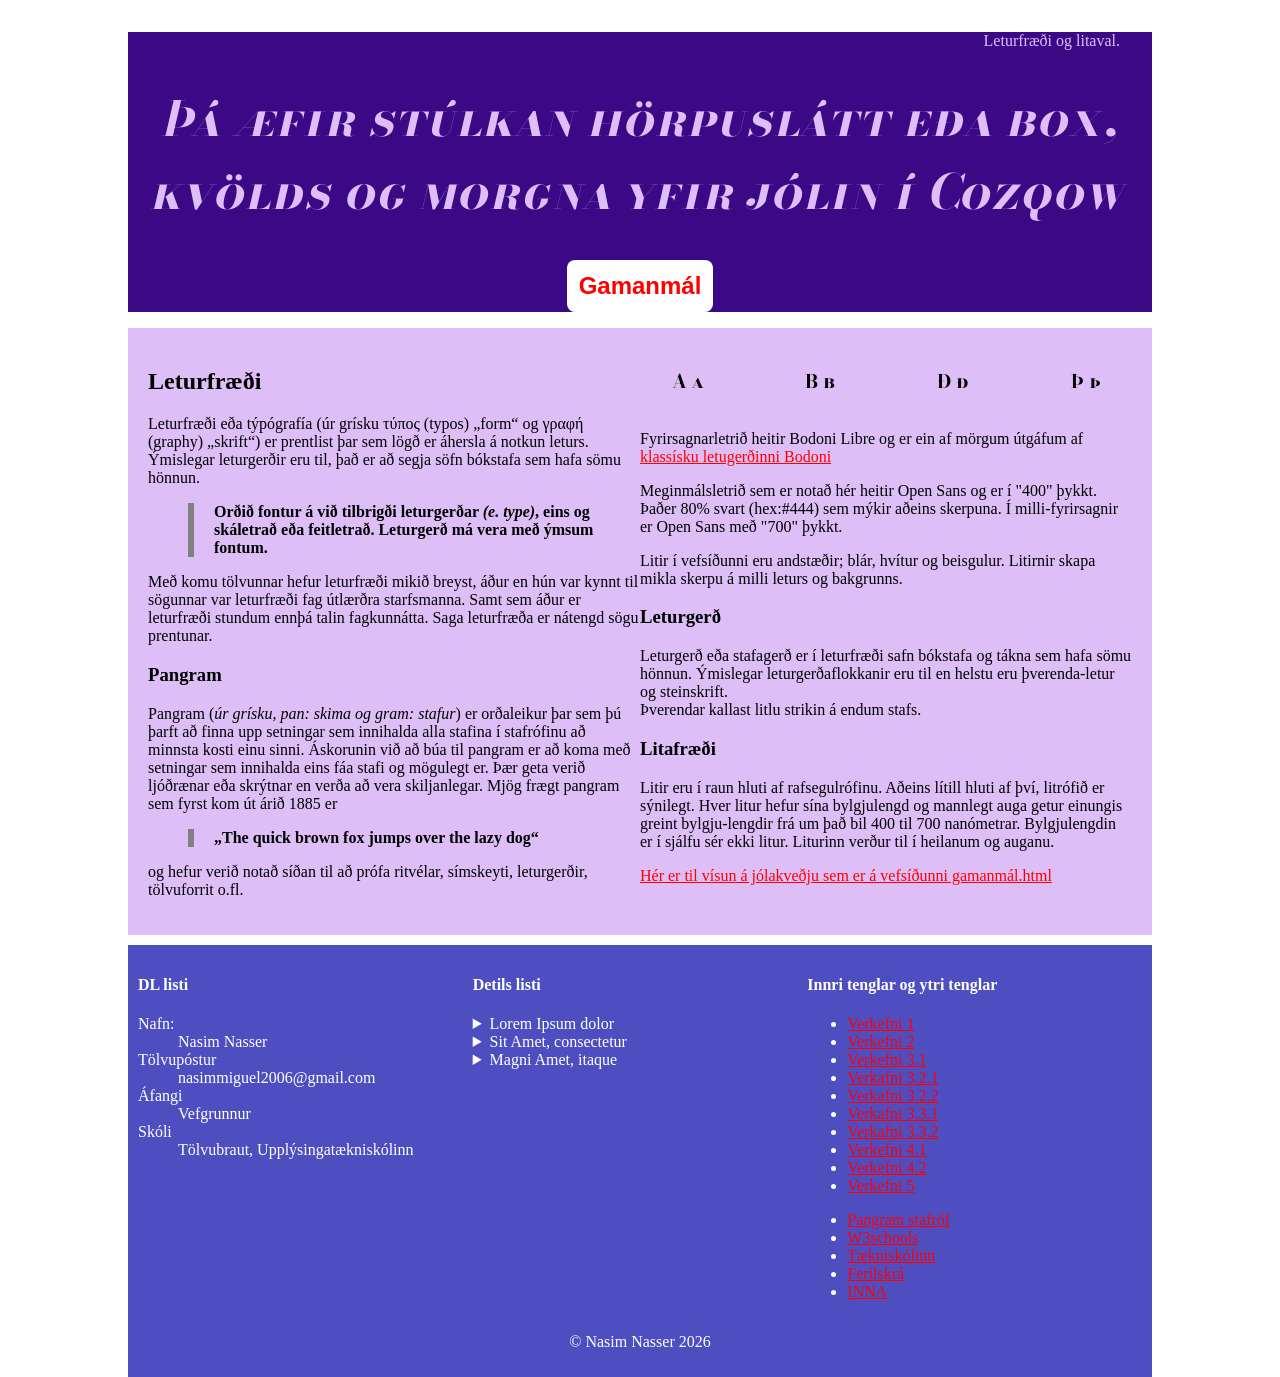
==== index.html @ c91c2fd6 "Add files via upload" ====
<!DOCTYPE html>
<html lang="is">

<head>
	<meta charset="UTF-8">
	<meta name="viewport" content="width=device-width, initial-scale=1.0">
	<meta charset="utf-8">
	<title>Verkefni 5 Leturfræði og litaval</title>
	<!--hér sækjum við leturgerðir af fonts.gooogle.com-->
	<link rel="preconnect" href="https://fonts.googleapis.com">
	<link rel="preconnect" href="https://fonts.gstatic.com" crossorigin>
	<link
		href="https://fonts.googleapis.com/css2?family=Bodoni+Moda+SC:ital,opsz,wght@0,6..96,400..900;1,6..96,400..900&family=Roboto+Condensed:ital,wght@0,100..900;1,100..900&display=swap"
		rel="stylesheet">
	<link rel="stylesheet" href="styles.css">
</head>

<body class="body">

	<header class="container gaman">
		<p class="verkefni">Leturfræði og litaval.</p>
		<h1>Þá æfir stúlkan hörpuslátt eða box, kvölds og morgna yfir jólin í Cozqow</h1>
		<p><a href="gamanmal.html" class="header-button">Gamanmál</a></p>
	</header>
	<div class="main-bg">
		<main class="container col-2">
			<article>
				<h2>Leturfræði</h2>
				<p>Leturfræði eða týpógrafía (úr grísku τύπος (typos) „form“ og γραφή (graphy) „skrift“) er prentlist
					þar sem lögð er áhersla á notkun leturs. Ýmislegar leturgerðir eru til, það er að segja söfn
					bókstafa sem hafa sömu hönnun. </p>
				<blockquote>Orðið fontur á við tilbrigði leturgerðar <em>(e. type)</em>, eins og skáletrað eða
					feitletrað. Leturgerð má vera með ýmsum fontum.</blockquote>
				<p>Með komu tölvunnar hefur leturfræði mikið breyst, áður en hún var kynnt til sögunnar var leturfræði
					fag útlærðra starfsmanna. Samt sem áður er leturfræði stundum ennþá talin fagkunnátta. Saga
					leturfræða er nátengd sögu prentunar.
				</p>
				<h3>Pangram</h3>
				<p>Pangram (<em>úr grísku, pan: skima og gram: stafur</em>) er orðaleikur þar sem þú þarft að finna upp
					setningar sem innihalda alla stafina í stafrófinu að minnsta kosti einu sinni. Áskorunin við að búa
					til pangram er að koma með setningar sem innihalda eins fáa stafi og mögulegt er. Þær geta verið
					ljóðrænar eða skrýtnar en verða að vera skiljanlegar. Mjög frægt pangram sem fyrst kom út árið 1885
					er
				<blockquote>„The quick brown fox jumps over the lazy dog“</blockquote> og hefur verið notað síðan til að
				prófa ritvélar, símskeyti, leturgerðir, tölvuforrit o.fl.</p>
			</article>
			<article>
				<section class="bodoni">
					<h1>A a</h1>
					<h1>B b</h1>
					<h1>Ð ð</h1>
					<h1>Þ þ</h1>
				</section>
				<p>Fyrirsagnarletrið heitir Bodoni Libre og er ein af mörgum útgáfum af <a
						href="https://en.wikipedia.org/wiki/Bodoni"> klassísku letugerðinni Bodoni</a>
				</p>
				<p>Meginmálsletrið sem er notað hér heitir Open Sans og er í "400" þykkt. Þaðer 80% svart (hex:#444) sem
					mýkir aðeins skerpuna. Í milli-fyrirsagnir er Open Sans með "700" þykkt.
				</p>
				<p>Litir í vefsíðunni eru andstæðir; blár, hvítur og beisgulur. Litirnir skapa mikla skerpu á milli
					leturs og bakgrunns. </p>
				<h3>Leturgerð</h3>
				<p>Leturgerð eða stafagerð er í leturfræði safn bókstafa og tákna sem hafa sömu hönnun. Ýmislegar
					leturgerða<wbr>flokkanir eru til en helstu eru þverenda-<wbr>letur og steinskrift. <br>Þverendar
					kallast litlu strikin á endum stafs.</p>
				<h3>Litafræði</h3>
				<p>Litir eru í raun hluti af rafsegulrófinu. Aðeins lítill hluti af því, litrófið er sýnilegt. Hver
					litur hefur sína bylgjulengd og mannlegt auga getur einungis greint bylgju-<wbr>lengdir frá um það bil 400 til 700 nanómetrar. Bylgjulengdin er í sjálfu sér ekki litur. Liturinn verður til í heilanum og auganu.
				</p> <!-- Ath! ID # er stafnæmt -->
				<p><a href="gamanmal.html#Jólakveðja">Hér er til vísun á jólakveðju sem er á vefsíðunni
						gamanmál.html</a></p>
			</article>
		</main>
	</div> <!--bakgrunnur endar hér-->
	<footer class="footer-container">
		<nav>
			<h4>DL listi </h4>
			<dl><!--Description list, nafn tölvupóstur, áfangi og skóli-->
				<dt>Nafn:</dt>
				<dd>Nasim Nasser</dd>
				<dt>Tölvupóstur</dt>
				<dd>nasimmiguel2006@gmail.com</dd>
				<dt>Áfangi</dt>
				<dd>Vefgrunnur</dd>
				<dt>Skóli</dt>
				<dd>Tölvubraut, Upplýsingatækniskólinn</dd>
			</dl>
		</nav>
		<nav>
			<h4>Detils listi</h4>
			<details name="listi">
				<summary>Lorem Ipsum dolor</summary>
				<h4>The details of Lorem Ipsum</h4>
				<p>Lorem ipsum dolor sit amet, consectetur adipisicing elit. Magni amet, itaque praesentium obcaecati
					nesciunt, aspernatur reiciendis voluptatibus asperiores fugit?</p>
			</details>
			<details name="listi"> <!--hægt að bæta við eigindinu (atribute) "open" í listan-->
				<summary>Sit Amet, consectetur</summary>
				<h4>The details of Sit Amet</h4>
				<p>Sit amet, consectetur adipisicing elit. aspernatur reiciendis voluptatibus asperiores fugit,
					repudiandae a ipsa dolorum modi! Et a eligendi error culpa aut?</p>
			</details>
			<details name="listi">
				<summary>Magni Amet, itaque</summary>
				<h4>The details of Magni Amet</h4>
				<p>Magni amet, itaque praesentium obcaecati nesciunt, Lorem ipsum dolor sit amet, consectetur
					adipisicing elit. aspernatur reiciendis voluptatibus asperiores fugit, repudiandae a ipsa dolorum
					modi! Et a eligendi error culpa aut?</p>
			</details>
		</nav>
		<nav>
			<h4>Innri tenglar og ytri tenglar</em></h4>
			<ul>
				<li><a href="../Verk1/index.html">Verkefni 1</a></li>
				<li><a href="../Verk2/index.html">Verkefni 2</a></li>
				<li><a href="../Verk3/verkafni3.1/index3.1.html">Verkefni 3.1</a></li>
				<li><a href="../verk3/verkafni3.2.1/index3.2.1.html">Verkafni 3.2.1</a></li>
				<li><a href="../verk3/verkafni3.2.2/index3.2.2.html">Verkafni 3.2.2</a></li>
				<li><a href="../verk3/verkafni3.3/index3.3.1.html">Verkafni 3.3.1</a></li>
				<li><a href="../verk3/verkafni3.3/index3.3.2.html">Verkafni 3.3.2</a></li>

				<li><a href="../Verk4/verk4.1/index4.1.html">Verkefni 4.1</a></li>
				<li><a href="../Verk4/verk4.2/index4.2.html">Verkefni 4.2</a></li>

				<li><a href="index.html">Verkefni 5</a></li>
			</ul>
			<ul>
				<li><a href="https://pangram.me/">Pangram stafróf</a></li>
				<li><a href="https://www.w3schools.com/">W3schools</a></li>
				<li><a href="https://www.tskoli.is">Tækniskólinn</a></li>
				<li><a href="#">Ferilskrá</a></li>
				<li><a href="https://www.inna.is">INNA</a></li>
			</ul>
		</nav>
		<p class="copy" style="text-align: center;">&copy; Nasim Nasser 2026 </p>

	</footer>

</body>

</html>
---- styles.css ----
.main-bg {

    background-color: #debef6;
    padding: 20px;
}


.verkefni {
    margin: 2em;
    text-align: right;
}

.col-2 blockquote {
    border-left: 6px solid gray;
    padding-left: 20px;
    font-weight: bold;
}



a:link {
    color: red;
}

a:visited {
    color: green;
}

a:hover {
    color: #F0F;
}

a:active {
    color: blue;
}

@media screen and (min-width: 360px) {


    .bodoni {


        font-family: "Bodoni Moda SC", serif;
        font-optical-sizing: auto;
        font-weight: 400;
        font-style: normal;

    }


    .gaman {
        background-color: #3b0986;
        text-decoration-color: #0F0;
        color: #debef6;
        text-align: center;


        font-family: "Yellowtail", cursive;
        font-weight: 400;
        font-style: normal;



    }


    .header-button {
        display: inline-block;
        padding: 12px 12px;
        background-color: white;
        text-decoration: none;


        font-family: sans-serif;
        font-weight: bold;
        border-radius: 8px;

    }


    .sticky-menu {
        position: sticky;
        top: 0;
        background-color: #f0f0f0;


        text-align: center;

    }

    .sticky-orð {

        position: sticky;
        top: 75px;

        color: cadetblue;



        background-color: #f0f0f0;
        margin-right: 65%;



    }

    .aside-menu a {
        display: flex;
        flex-direction: column;


        padding: 5px;
        margin: 5px;


    }


    footer {
        display: grid;
        grid-template-columns: 1fr;
        color: white;
        background-color: rgb(78, 78, 193);
        padding: 10px;
    }

    .footer-container a:visited {
        color: #debef6;
    }

    .footer-container a:link {
        color: red;
    }

    .footer-container a:hover {
        color: #F0F;
    }

    .footer-container a:active {
        color: orange;
    }

}

@media screen and (min-width: 768px) {

    .sticky-orð {

        position: sticky;
        top: 0px;
    }

    .container.col-3 {

        display: grid;
        grid-template-columns: 1fr 3fr;

        gap: 20px;
    }

    .bodoni {
        display: flex;

        text-align: center;
        justify-content: space-between;
        margin-left: 2em;
        margin-right: 2em;
    }

    .sticky-menu {
        position: static;
        top: 0;
        background-color: transparent;
        text-align: left;

    }

    .gaman h1 {
        font-family: "Bodoni Moda SC", serif;

        font-style: italic;

        text-align: center;
        font-size: 300%;

    }

    .header-button {
        font-size: 150%;
    }


    .copy {
        grid-column: 1 / -1;
    }

    .footer-container {
        display: grid;
        grid-template-columns: 1fr 1fr 1fr;
        margin-top: 10px;
        padding: 10px;

        color: white;
    }

}

@media screen and (min-width:1024px) {
    .body {
        max-width: 1024px;
        margin: auto;
    }

    .container.col-2 {
        display: grid;
        grid-template-columns: 1fr 1fr;
    }

}
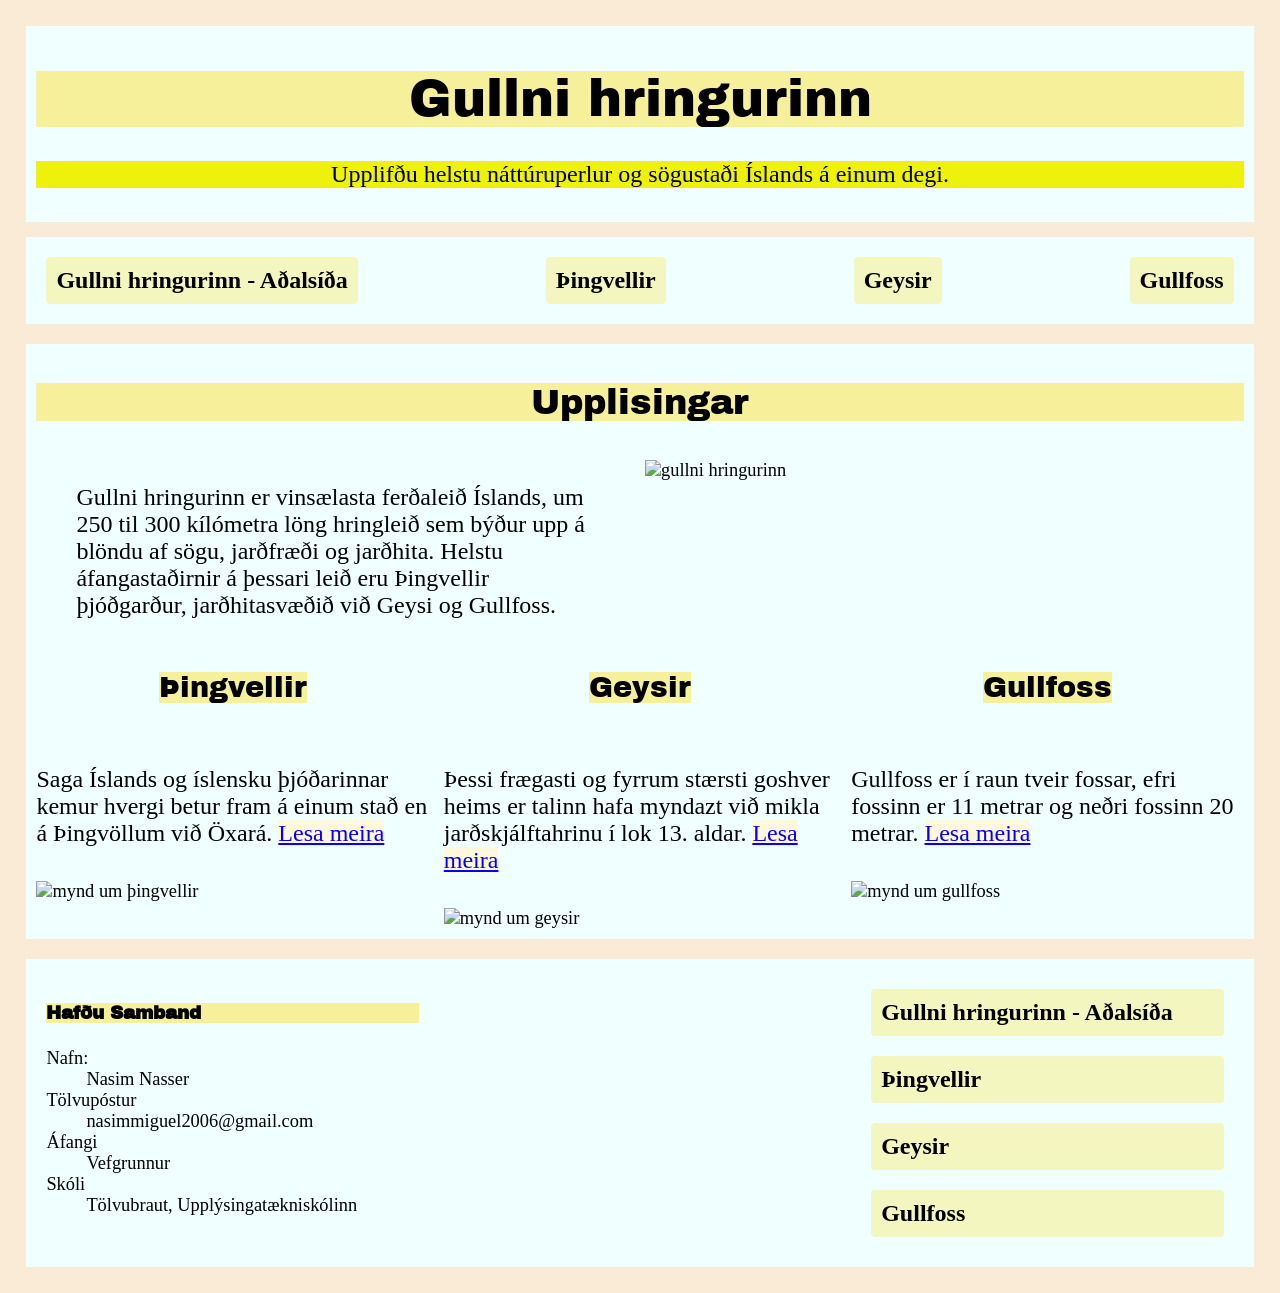
==== commit 1e49fb6b: "Rename main.html to index.html" ====
--- a/index.html
+++ b/index.html
@@ -2,140 +2,111 @@
 <html lang="is">
 
 <head>
-	<meta charset="UTF-8">
-	<meta name="viewport" content="width=device-width, initial-scale=1.0">
-	<meta charset="utf-8">
-	<title>Verkefni 5 Leturfræði og litaval</title>
-	<!--hér sækjum við leturgerðir af fonts.gooogle.com-->
-	<link rel="preconnect" href="https://fonts.googleapis.com">
-	<link rel="preconnect" href="https://fonts.gstatic.com" crossorigin>
-	<link
-		href="https://fonts.googleapis.com/css2?family=Bodoni+Moda+SC:ital,opsz,wght@0,6..96,400..900;1,6..96,400..900&family=Roboto+Condensed:ital,wght@0,100..900;1,100..900&display=swap"
-		rel="stylesheet">
-	<link rel="stylesheet" href="styles.css">
+    <meta name="viewport" content="width=device-width, initial-scale=1.0">
+    <meta charset="UTF-8" />
+    <link rel="stylesheet" href="style.css">
+    <link rel="preconnect" href="https://fonts.googleapis.com">
+    <link rel="preconnect" href="https://fonts.gstatic.com" crossorigin>
+    <link
+        href="https://fonts.googleapis.com/css2?family=Archivo+Black&family=Bodoni+Moda+SC:ital,opsz,wght@0,6..96,400..900;1,6..96,400..900&family=Cinzel:wght@400..900&family=Playwrite+BE+WAL+Guides&family=Roboto+Condensed:ital,wght@0,100..900;1,100..900&family=Yellowtail&family=Zeyada&display=swap"
+        rel="stylesheet">
+    <title>Gullni hringurinn - Aðalsíða</title>
 </head>
 
-<body class="body">
+<body class="main">
 
-	<header class="container gaman">
-		<p class="verkefni">Leturfræði og litaval.</p>
-		<h1>Þá æfir stúlkan hörpuslátt eða box, kvölds og morgna yfir jólin í Cozqow</h1>
-		<p><a href="gamanmal.html" class="header-button">Gamanmál</a></p>
-	</header>
-	<div class="main-bg">
-		<main class="container col-2">
-			<article>
-				<h2>Leturfræði</h2>
-				<p>Leturfræði eða týpógrafía (úr grísku τύπος (typos) „form“ og γραφή (graphy) „skrift“) er prentlist
-					þar sem lögð er áhersla á notkun leturs. Ýmislegar leturgerðir eru til, það er að segja söfn
-					bókstafa sem hafa sömu hönnun. </p>
-				<blockquote>Orðið fontur á við tilbrigði leturgerðar <em>(e. type)</em>, eins og skáletrað eða
-					feitletrað. Leturgerð má vera með ýmsum fontum.</blockquote>
-				<p>Með komu tölvunnar hefur leturfræði mikið breyst, áður en hún var kynnt til sögunnar var leturfræði
-					fag útlærðra starfsmanna. Samt sem áður er leturfræði stundum ennþá talin fagkunnátta. Saga
-					leturfræða er nátengd sögu prentunar.
-				</p>
-				<h3>Pangram</h3>
-				<p>Pangram (<em>úr grísku, pan: skima og gram: stafur</em>) er orðaleikur þar sem þú þarft að finna upp
-					setningar sem innihalda alla stafina í stafrófinu að minnsta kosti einu sinni. Áskorunin við að búa
-					til pangram er að koma með setningar sem innihalda eins fáa stafi og mögulegt er. Þær geta verið
-					ljóðrænar eða skrýtnar en verða að vera skiljanlegar. Mjög frægt pangram sem fyrst kom út árið 1885
-					er
-				<blockquote>„The quick brown fox jumps over the lazy dog“</blockquote> og hefur verið notað síðan til að
-				prófa ritvélar, símskeyti, leturgerðir, tölvuforrit o.fl.</p>
-			</article>
-			<article>
-				<section class="bodoni">
-					<h1>A a</h1>
-					<h1>B b</h1>
-					<h1>Ð ð</h1>
-					<h1>Þ þ</h1>
-				</section>
-				<p>Fyrirsagnarletrið heitir Bodoni Libre og er ein af mörgum útgáfum af <a
-						href="https://en.wikipedia.org/wiki/Bodoni"> klassísku letugerðinni Bodoni</a>
-				</p>
-				<p>Meginmálsletrið sem er notað hér heitir Open Sans og er í "400" þykkt. Þaðer 80% svart (hex:#444) sem
-					mýkir aðeins skerpuna. Í milli-fyrirsagnir er Open Sans með "700" þykkt.
-				</p>
-				<p>Litir í vefsíðunni eru andstæðir; blár, hvítur og beisgulur. Litirnir skapa mikla skerpu á milli
-					leturs og bakgrunns. </p>
-				<h3>Leturgerð</h3>
-				<p>Leturgerð eða stafagerð er í leturfræði safn bókstafa og tákna sem hafa sömu hönnun. Ýmislegar
-					leturgerða<wbr>flokkanir eru til en helstu eru þverenda-<wbr>letur og steinskrift. <br>Þverendar
-					kallast litlu strikin á endum stafs.</p>
-				<h3>Litafræði</h3>
-				<p>Litir eru í raun hluti af rafsegulrófinu. Aðeins lítill hluti af því, litrófið er sýnilegt. Hver
-					litur hefur sína bylgjulengd og mannlegt auga getur einungis greint bylgju-<wbr>lengdir frá um það bil 400 til 700 nanómetrar. Bylgjulengdin er í sjálfu sér ekki litur. Liturinn verður til í heilanum og auganu.
-				</p> <!-- Ath! ID # er stafnæmt -->
-				<p><a href="gamanmal.html#Jólakveðja">Hér er til vísun á jólakveðju sem er á vefsíðunni
-						gamanmál.html</a></p>
-			</article>
-		</main>
-	</div> <!--bakgrunnur endar hér-->
-	<footer class="footer-container">
-		<nav>
-			<h4>DL listi </h4>
-			<dl><!--Description list, nafn tölvupóstur, áfangi og skóli-->
-				<dt>Nafn:</dt>
-				<dd>Nasim Nasser</dd>
-				<dt>Tölvupóstur</dt>
-				<dd>nasimmiguel2006@gmail.com</dd>
-				<dt>Áfangi</dt>
-				<dd>Vefgrunnur</dd>
-				<dt>Skóli</dt>
-				<dd>Tölvubraut, Upplýsingatækniskólinn</dd>
-			</dl>
-		</nav>
-		<nav>
-			<h4>Detils listi</h4>
-			<details name="listi">
-				<summary>Lorem Ipsum dolor</summary>
-				<h4>The details of Lorem Ipsum</h4>
-				<p>Lorem ipsum dolor sit amet, consectetur adipisicing elit. Magni amet, itaque praesentium obcaecati
-					nesciunt, aspernatur reiciendis voluptatibus asperiores fugit?</p>
-			</details>
-			<details name="listi"> <!--hægt að bæta við eigindinu (atribute) "open" í listan-->
-				<summary>Sit Amet, consectetur</summary>
-				<h4>The details of Sit Amet</h4>
-				<p>Sit amet, consectetur adipisicing elit. aspernatur reiciendis voluptatibus asperiores fugit,
-					repudiandae a ipsa dolorum modi! Et a eligendi error culpa aut?</p>
-			</details>
-			<details name="listi">
-				<summary>Magni Amet, itaque</summary>
-				<h4>The details of Magni Amet</h4>
-				<p>Magni amet, itaque praesentium obcaecati nesciunt, Lorem ipsum dolor sit amet, consectetur
-					adipisicing elit. aspernatur reiciendis voluptatibus asperiores fugit, repudiandae a ipsa dolorum
-					modi! Et a eligendi error culpa aut?</p>
-			</details>
-		</nav>
-		<nav>
-			<h4>Innri tenglar og ytri tenglar</em></h4>
-			<ul>
-				<li><a href="../Verk1/index.html">Verkefni 1</a></li>
-				<li><a href="../Verk2/index.html">Verkefni 2</a></li>
-				<li><a href="../Verk3/verkafni3.1/index3.1.html">Verkefni 3.1</a></li>
-				<li><a href="../verk3/verkafni3.2.1/index3.2.1.html">Verkafni 3.2.1</a></li>
-				<li><a href="../verk3/verkafni3.2.2/index3.2.2.html">Verkafni 3.2.2</a></li>
-				<li><a href="../verk3/verkafni3.3/index3.3.1.html">Verkafni 3.3.1</a></li>
-				<li><a href="../verk3/verkafni3.3/index3.3.2.html">Verkafni 3.3.2</a></li>
 
-				<li><a href="../Verk4/verk4.1/index4.1.html">Verkefni 4.1</a></li>
-				<li><a href="../Verk4/verk4.2/index4.2.html">Verkefni 4.2</a></li>
 
-				<li><a href="index.html">Verkefni 5</a></li>
-			</ul>
-			<ul>
-				<li><a href="https://pangram.me/">Pangram stafróf</a></li>
-				<li><a href="https://www.w3schools.com/">W3schools</a></li>
-				<li><a href="https://www.tskoli.is">Tækniskólinn</a></li>
-				<li><a href="#">Ferilskrá</a></li>
-				<li><a href="https://www.inna.is">INNA</a></li>
-			</ul>
-		</nav>
-		<p class="copy" style="text-align: center;">&copy; Nasim Nasser 2026 </p>
 
-	</footer>
+    <nav class="tengja_uppi">
+        <a href="main.html">Gullni hringurinn - Aðalsíða</a>
+        <a href="thingvellir.html">Þingvellir</a>
+        <a href="geysir.html">Geysir</a>
+        <a href="gullfoss.html">Gullfoss</a>
+    </nav>
+    <header>
+        <h1 class="sticky_orð">Gullni hringurinn</h1>
+        <p>Upplifðu helstu náttúruperlur og sögustaði Íslands á einum degi.</p>
+    </header>
 
+    <main>
+        <article>
+            <h2 style="text-align: center;">Upplisingar</h2>
+            <blockquote>Gullni hringurinn er vinsælasta ferðaleið Íslands, um 250 til 300 kílómetra löng hringleið sem
+                býður
+                upp
+                á blöndu af sögu, jarðfræði og jarðhita. Helstu áfangastaðirnir á þessari leið eru Þingvellir
+                þjóðgarður, jarðhitasvæðið við Geysi og Gullfoss.</blockquote>
+
+            <img src="gullni hringurinn.jpg" alt="gullni hringurinn">
+
+        </article>
+        <section>
+            <section>
+                <h3>Þingvellir</h3>
+
+                <p>Saga Íslands og íslensku þjóðarinnar kemur hvergi betur fram á einum stað en á Þingvöllum við
+                    Öxará.&nbsp;<a href="thingvellir.hmtl">Lesa meira</a>
+                </p>
+
+                <img src="þingvellirmynd1.png" alt="mynd um þingvellir">
+
+            </section>
+            <section>
+                <h3>
+                    Geysir
+                </h3>
+                <p>
+                    Þessi frægasti og fyrrum stærsti goshver heims er talinn hafa myndazt við mikla
+                    jarðskjálftahrinu í
+                    lok 13. aldar.&nbsp;<a href="geysir.html">Lesa meira</a>
+
+                </p>
+                <img src="geysirmynd.avif" alt="mynd um geysir">
+            </section>
+            <section>
+                <h3>
+                    Gullfoss
+                </h3>
+                <p>
+                    Gullfoss er í raun tveir fossar, efri fossinn er 11 metrar og neðri fossinn 20 metrar.&nbsp;<a
+                        href="gulfoss.html">Lesa meira</a>
+                </p>
+                <img src="gullfossmynd.jpg" alt="mynd um gullfoss">
+            </section>
+        </section>
+
+
+    </main>
+    <footer>
+        <nav>
+
+            <h4><strong>Hafðu Samband</strong></h4>
+            <dl>
+
+                <dt>Nafn:</dt>
+                <dd>Nasim Nasser</dd>
+                <dt>Tölvupóstur</dt>
+                <dd>nasimmiguel2006@gmail.com</dd>
+                <dt>Áfangi</dt>
+                <dd>Vefgrunnur</dd>
+                <dt>Skóli</dt>
+                <dd>Tölvubraut, Upplýsingatækniskólinn</dd>
+
+            </dl>
+        </nav>
+        <nav class="map"><iframe
+                src="https://www.google.com/maps/embed?pb=!1m34!1m12!1m3!1d474685.7264973369!2d-21.723223842085467!3d64.30758302944983!2m3!1f0!2f0!3f0!3m2!1i1024!2i768!4f13.1!4m19!3e0!4m5!1s0x48d680de61a8a143%3A0xb2221d3aa2438d0!2s%C3%9Eingvellir%20Parking%20P1%2C%204%205%2C%20806!3m2!1d64.2556419!2d-21.136395399999998!4m5!1s0x48d6a39f03424f3f%3A0xb4751c1a62e2283f!2sGeysir%2C%20806!3m2!1d64.31037189999999!2d-20.3023605!4m5!1s0x48d6a574af45b6c9%3A0x2c6347db0b411601!2sGullfoss%20Falls%2C%20846!3m2!1d64.3270716!2d-20.1199478!5e0!3m2!1sen!2sis!4v1790861292436!5m2!1sen!2sis"
+                width="300" height="200" style="border:0;" allowfullscreen="" loading="lazy"
+                referrerpolicy="strict-origin-when-cross-origin"></iframe></nav>
+
+        <nav class="tengja_niðri">
+            <a href="main.html">Gullni hringurinn - Aðalsíða</a>
+            <a href="thingvellir.html">Þingvellir</a>
+            <a href="geysir.html">Geysir</a>
+            <a href="gullfoss.html">Gullfoss</a>
+        </nav>
+    </footer>
 </body>
 
-</html>+</html>
--- a/style.css
+++ b/style.css
@@ -0,0 +1,297 @@
+body {
+    display: flex;
+    flex-direction: column;
+    padding: 1em;
+    background-color: antiquewhite;
+}
+
+body.thingvellir {
+    background-color: aqua;
+}
+
+body.geysir {
+    background-color: lightgreen;
+}
+
+body.gullfoss {
+    background-color: blue;
+}
+
+
+header {
+
+    text-align: center;
+    background-color: azure;
+    padding: 10px;
+    position: sticky;
+    top: 0;
+    z-index: 1000;
+
+}
+
+header p {
+    background: rgb(238, 241, 10);
+}
+
+main {
+
+    background-color: azure;
+    margin-top: 5px;
+    margin-bottom: 5px;
+    padding: 10px;
+}
+
+footer {
+    display: flex;
+    flex-direction: column;
+
+}
+
+footer,
+nav {
+    background-color: azure;
+    padding: 10px;
+
+}
+
+section a {
+    background-color: cornsilk;
+}
+
+h1,
+h2,
+h3,
+h4 {
+    background-color: rgba(255, 217, 0, 0.395);
+
+    font-family: "Archivo Black", sans-serif;
+    font-weight: 400;
+    font-style: normal;
+
+
+}
+
+nav.tengja_uppi {
+    display: flex;
+    flex-direction: column;
+    text-align: center;
+}
+
+nav.tengja_niðri {
+    display: flex;
+    flex-direction: column;
+}
+
+nav.tengja_niðri a,
+nav.tengja_uppi a {
+    padding: 10px;
+    margin: 10px;
+}
+
+.map iframe {
+    width: 100%;
+    height: 100%;
+    display: inline-block;
+}
+
+img {
+    width: 100%;
+    height: 100%;
+    display: inline-block;
+}
+
+a {
+    color: blue;
+    text-decoration: underline;
+}
+
+a:visited {
+    color: purple;
+}
+
+a:hover {
+    color: red;
+    text-decoration: none;
+}
+
+a:active {
+    color: orange;
+}
+
+@media screen and (min-width:48em) {
+
+
+    body {
+        display: grid;
+        grid-template-columns: 1fr 3fr;
+        grid-template-areas:
+            "HEADER HEADER"
+            "NAV MAIN"
+            "FOOTER FOOTER";
+        gap: 10px;
+    }
+
+    header {
+        grid-area: HEADER;
+    }
+
+    nav.tengja_uppi {
+        grid-area: NAV;
+        display: flex;
+        flex-direction: column;
+        gap: 12px;
+        text-align: left;
+    }
+
+    nav a {
+        background-color: rgba(255, 217, 0, 0.25);
+        padding: 8px 12px;
+        text-decoration: none;
+        color: black;
+        border-radius: 4px;
+        font-weight: bold;
+    }
+
+    main {
+        grid-area: MAIN;
+    }
+
+
+    main section section {
+        display: grid;
+        grid-template-columns: 1fr 1fr;
+        gap: 10px;
+        align-items: center;
+    }
+
+
+    main section section h3 {
+        grid-column: 1 / -1;
+    }
+
+
+    main article {
+        display: grid;
+        grid-template-columns: 1fr 1fr;
+        gap: 10px;
+        align-items: center;
+    }
+
+    main article h2 {
+        grid-column: 1 / -1;
+    }
+
+    footer {
+        grid-area: FOOTER;
+        display: grid;
+        grid-template-columns: 1fr 1fr 1fr;
+        gap: 10px;
+    }
+
+
+}
+
+
+@media screen and (min-width: 1200px) {
+    body {
+        display: grid;
+        grid-template-columns: 250px 1fr;
+        grid-template-areas:
+            "HEADER HEADER"
+            "NAV NAV"
+            "MAIN MAIN"
+            "FOOTER FOOTER";
+        gap: 15px;
+        font-size: 1.15rem;
+    }
+
+
+    h1 {
+        font-size: 3.2rem;
+    }
+
+    h2 {
+        font-size: 2.2rem;
+    }
+
+    h3 {
+        font-size: 1.8rem;
+    }
+
+    p,
+    blockquote,
+    a {
+        font-size: 1.5rem;
+    }
+
+    header {
+        grid-area: HEADER;
+        position: sticky;
+        top: 0;
+        z-index: 1000;
+    }
+
+    nav.tengja_uppi {
+        grid-area: NAV;
+        text-align: center;
+        display: inline-flex;
+        flex-direction: row;
+        justify-content: space-between;
+
+    }
+
+    main {
+        grid-area: MAIN;
+    }
+
+
+    main>section {
+        display: grid;
+        grid-template-columns: 1fr 1fr 1fr;
+        gap: 15px;
+    }
+
+
+    main section section {
+        display: flex;
+        flex-direction: column;
+    }
+
+    footer {
+        grid-area: FOOTER;
+        display: grid;
+        grid-template-columns: 1fr 1fr 1fr;
+        gap: 15px;
+    }
+}
+
+
+@media screen and (min-width: 1500px) {
+    body {
+
+        max-width: 1500px;
+
+        margin: 0 auto;
+    }
+
+    header {
+
+        position: sticky;
+        top: 0;
+        z-index: 1000;
+    }
+
+    main>section {
+        display: grid;
+        grid-template-columns: 1fr 1fr 1fr;
+        gap: 20px;
+    }
+
+
+    footer {
+
+        display: grid;
+        grid-template-columns: 1fr 1fr 1fr;
+        gap: 20px;
+    }
+}
